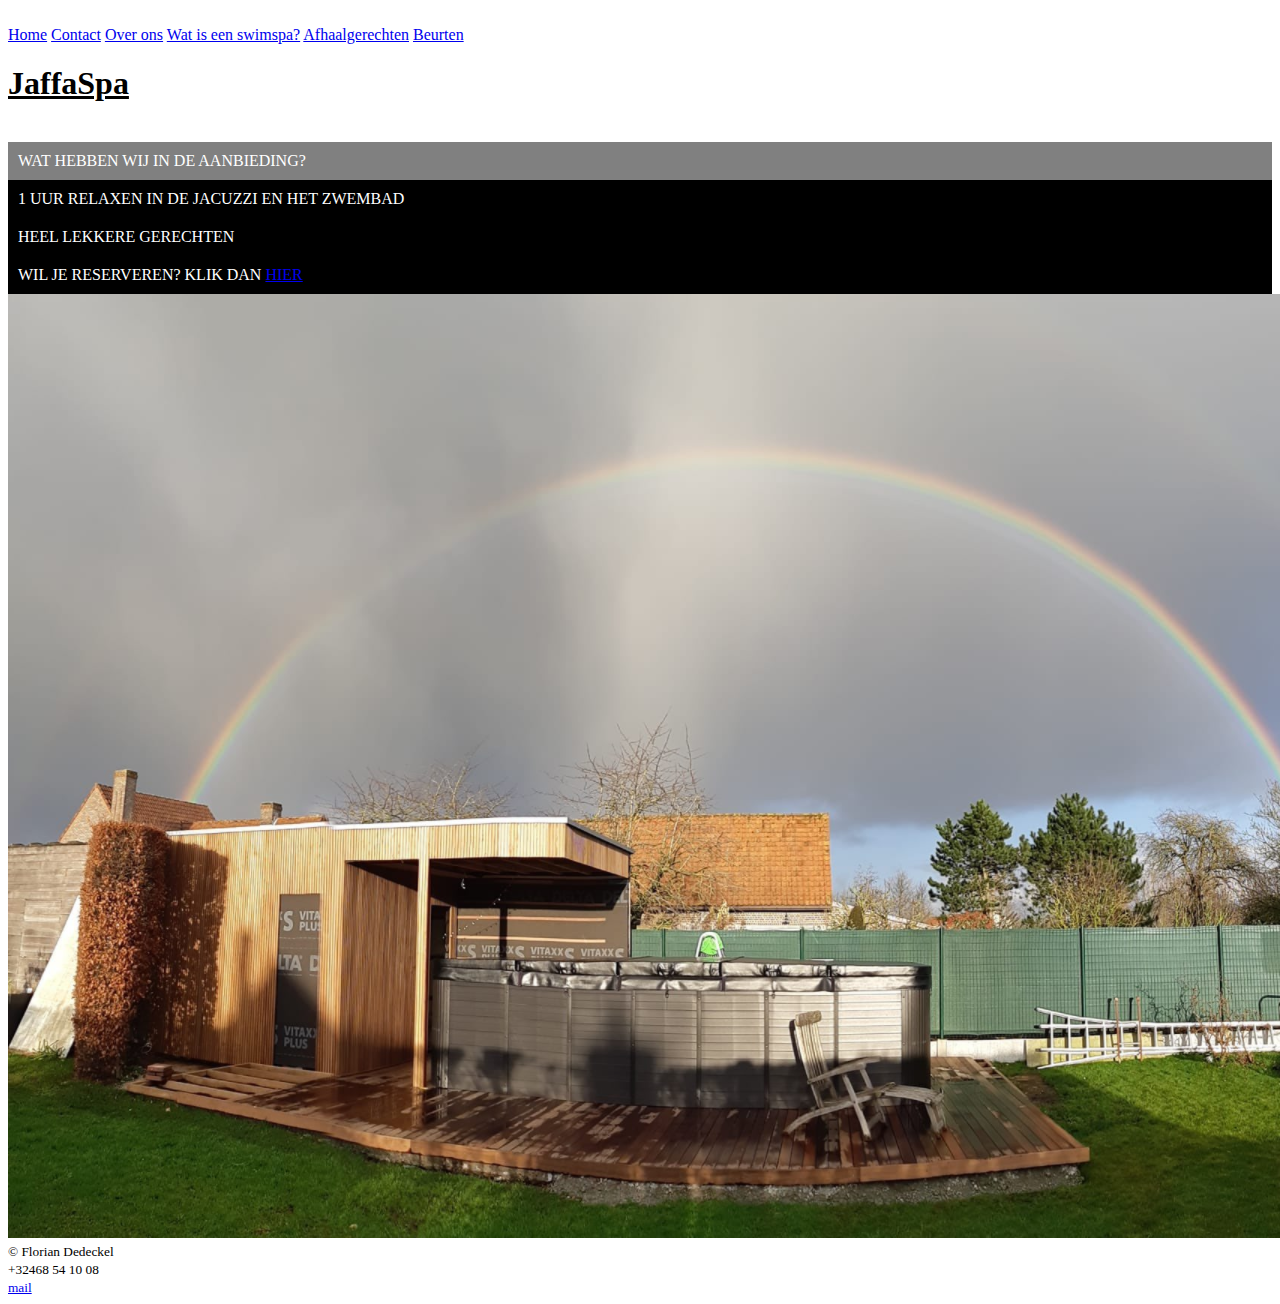
==== index.html @ 035b37b6 "add meta leiband" ====
<!DOCTYPE html>
<html lang="nl">
<head>
    <link rel="stylesheet" href="../Jaffaspa/css/style.css">
    <meta charset="UTF-8">
    <meta http-equiv="X-UA-Compatible" content="IE=edge">
    <meta name="viewport" content="width=device-width, initial-scale=1.0">
    <title>Home | JaffaSpan</title>
</head>
<body>
    <header>
        <img class="logo left" src="../Jaffaspa/fotos/jaffaspan 4.png" alt="">
        <nav class="nav-container">
            <a class="nav-item" href="./index.html">Home</a>
            <a class="nav-item" href="./contacteer ons.html">Contact</a>
            <a class="nav-item" href="./over ons.html">Over ons</a>
            <a class="nav-item" href="./wat is een swimspa.html">Wat is een swimspa?</a>
            <a class="nav-item" href="./gerechten.html">Afhaalgerechten</a>
            <a class="nav-item" href="./Hoeveel kost een beurt.html">Beurten</a>
        </nav>
    </header>
    <main class="beige-background">
        <h1><u>JaffaSpa</u></h1><br>
        <div style="background-color: gray; color: #FFFFFF; padding: 10px;">WAT HEBBEN WIJ IN DE AANBIEDING?</div>
        <div style="background-color: black; color: #FFFFFF; padding: 10px;"> 1 UUR RELAXEN IN DE JACUZZI EN HET ZWEMBAD</div>
        <div style="background-color: black; color: #FFFFFF; padding: 10px;"> HEEL LEKKERE GERECHTEN</div>
        <div style="background-color: black; color: #FFFFFF; padding: 10px;">WIL JE RESERVEREN? KLIK DAN <a href="./contacteer ons.html">HIER</a></div>

        <div class="flex-container">
            <div class="flex-item bigger-pepe">
                <img src="./fotos/swimspa2.jpg" alt="Foto van de Swimspa">
            </div>
        </div>

    </main>
    <footer>
        <small>&copy; Florian Dedeckel</small><br>
        <small>+32468 54 10 08</small><br>
        <small><a href="mailto:Jaffaspan@hotmail.com">mail</a></small>
    </footer>
</body>
</html>
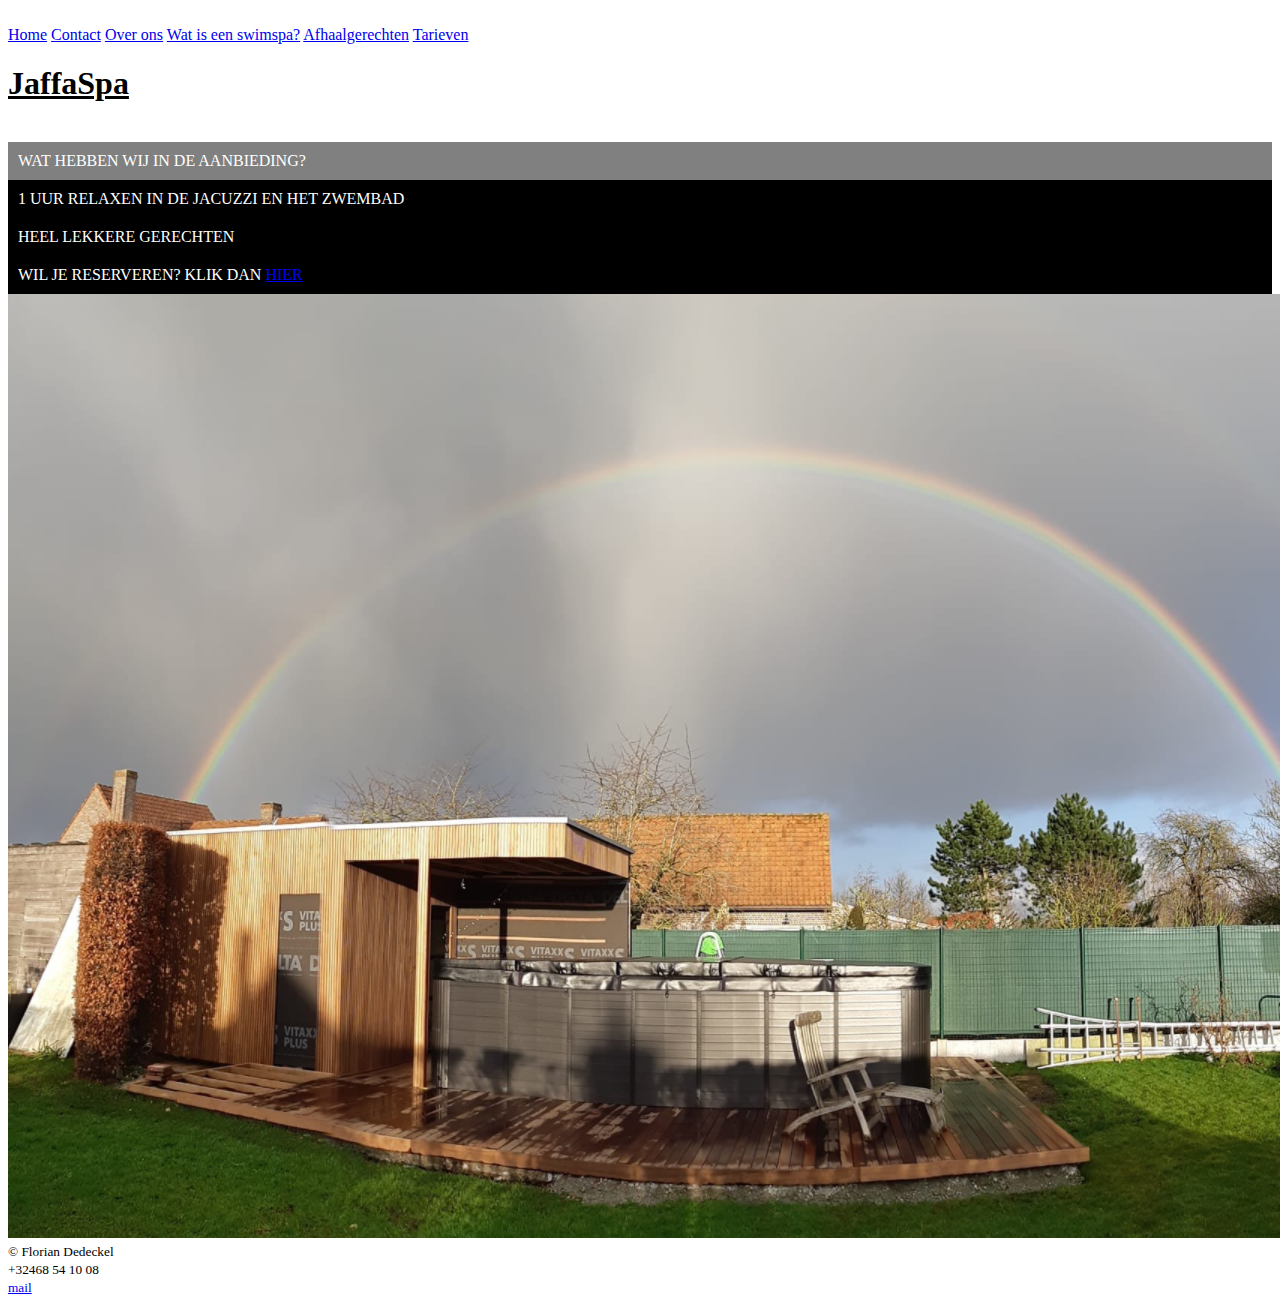
==== commit 0fcb82bb: "add" ====
--- a/index.html
+++ b/index.html
@@ -16,7 +16,7 @@
             <a class="nav-item" href="./over ons.html">Over ons</a>
             <a class="nav-item" href="./wat is een swimspa.html">Wat is een swimspa?</a>
             <a class="nav-item" href="./gerechten.html">Afhaalgerechten</a>
-            <a class="nav-item" href="./Hoeveel kost een beurt.html">Beurten</a>
+            <a class="nav-item" href="./Hoeveel kost een beurt.html">Tarieven</a>
         </nav>
     </header>
     <main class="beige-background">
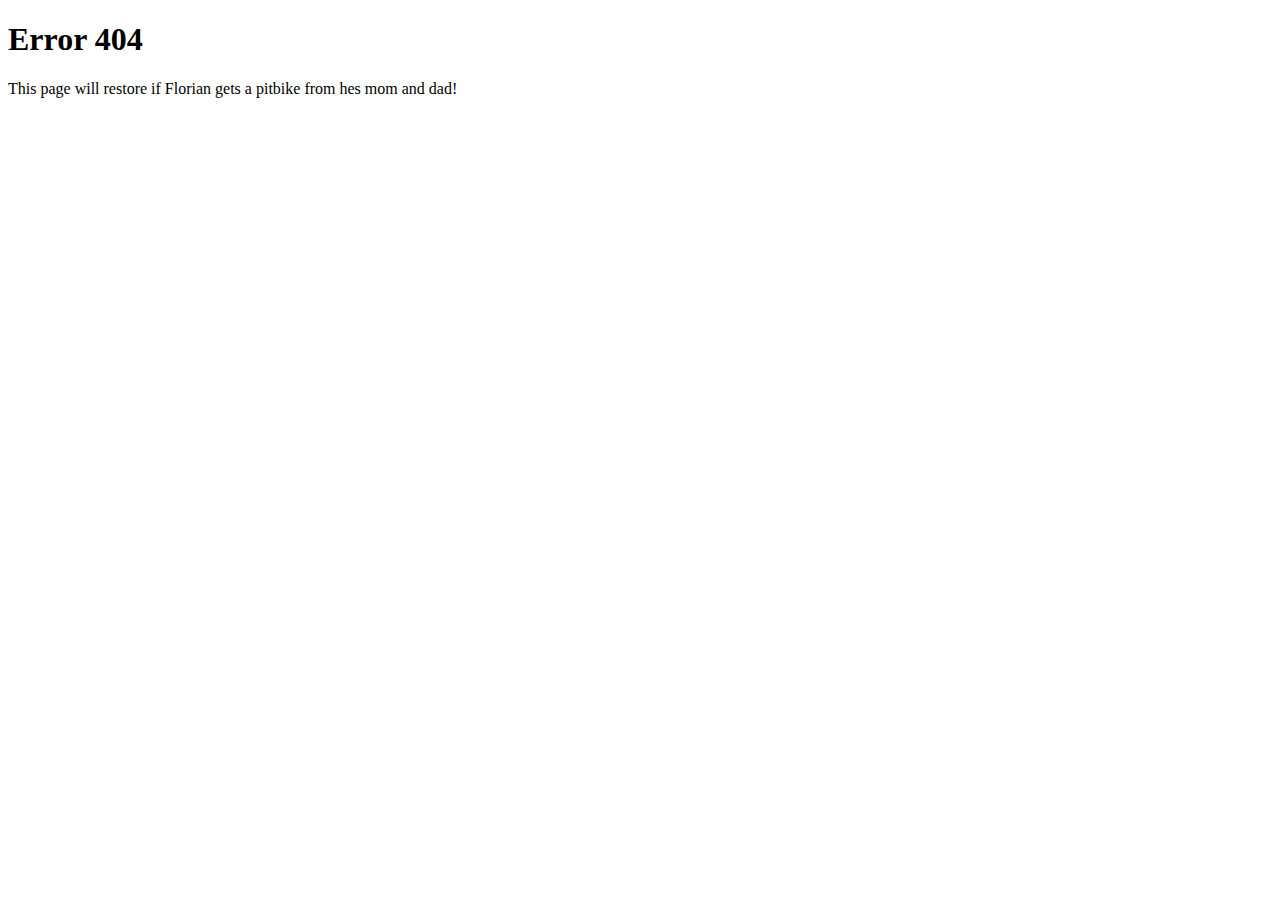
==== commit 29c76d19: "add" ====
--- a/index.html
+++ b/index.html
@@ -8,36 +8,8 @@
     <title>Home | JaffaSpan</title>
 </head>
 <body>
-    <header>
-        <img class="logo left" src="../Jaffaspa/fotos/jaffaspan 4.png" alt="">
-        <nav class="nav-container">
-            <a class="nav-item" href="./index.html">Home</a>
-            <a class="nav-item" href="./contacteer ons.html">Contact</a>
-            <a class="nav-item" href="./over ons.html">Over ons</a>
-            <a class="nav-item" href="./wat is een swimspa.html">Wat is een swimspa?</a>
-            <a class="nav-item" href="./gerechten.html">Afhaalgerechten</a>
-            <a class="nav-item" href="./Hoeveel kost een beurt.html">Tarieven</a>
-        </nav>
-    </header>
-    <main class="beige-background">
-        <h1><u>JaffaSpa</u></h1><br>
-        <div style="background-color: gray; color: #FFFFFF; padding: 10px;">WAT HEBBEN WIJ IN DE AANBIEDING?</div>
-        <div style="background-color: black; color: #FFFFFF; padding: 10px;"> 1 UUR RELAXEN IN DE JACUZZI EN HET ZWEMBAD</div>
-        <div style="background-color: black; color: #FFFFFF; padding: 10px;"> HEEL LEKKERE GERECHTEN</div>
-        <div style="background-color: black; color: #FFFFFF; padding: 10px;">WIL JE RESERVEREN? KLIK DAN <a href="./contacteer ons.html">HIER</a></div>
-
-        <div class="flex-container">
-            <div class="flex-item bigger-pepe">
-                <img src="./fotos/swimspa2.jpg" alt="Foto van de Swimspa">
-            </div>
-        </div>
-
-    </main>
-    <footer>
-        <small>&copy; Florian Dedeckel</small><br>
-        <small>+32468 54 10 08</small><br>
-        <small><a href="mailto:Jaffaspan@hotmail.com">mail</a></small>
-    </footer>
+    <h1>Error 404</h1>
+    <p>This page will restore if Florian gets a pitbike from hes mom and dad!</p>
 </body>
 </html>
 
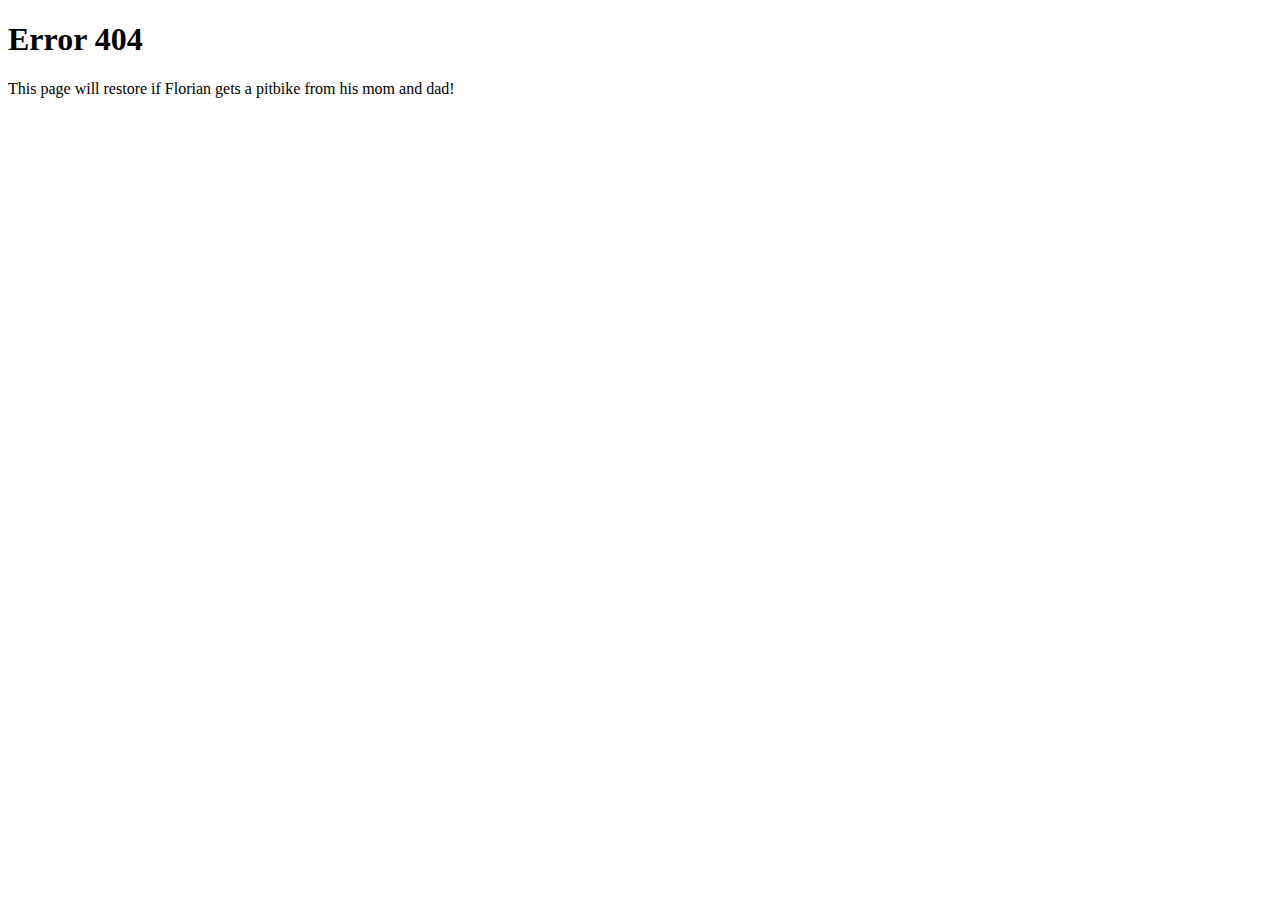
==== commit 06904ea0: "addd" ====
--- a/index.html
+++ b/index.html
@@ -9,7 +9,7 @@
 </head>
 <body>
     <h1>Error 404</h1>
-    <p>This page will restore if Florian gets a pitbike from hes mom and dad!</p>
+    <p>This page will restore if Florian gets a pitbike from his mom and dad!</p>
 </body>
 </html>
 
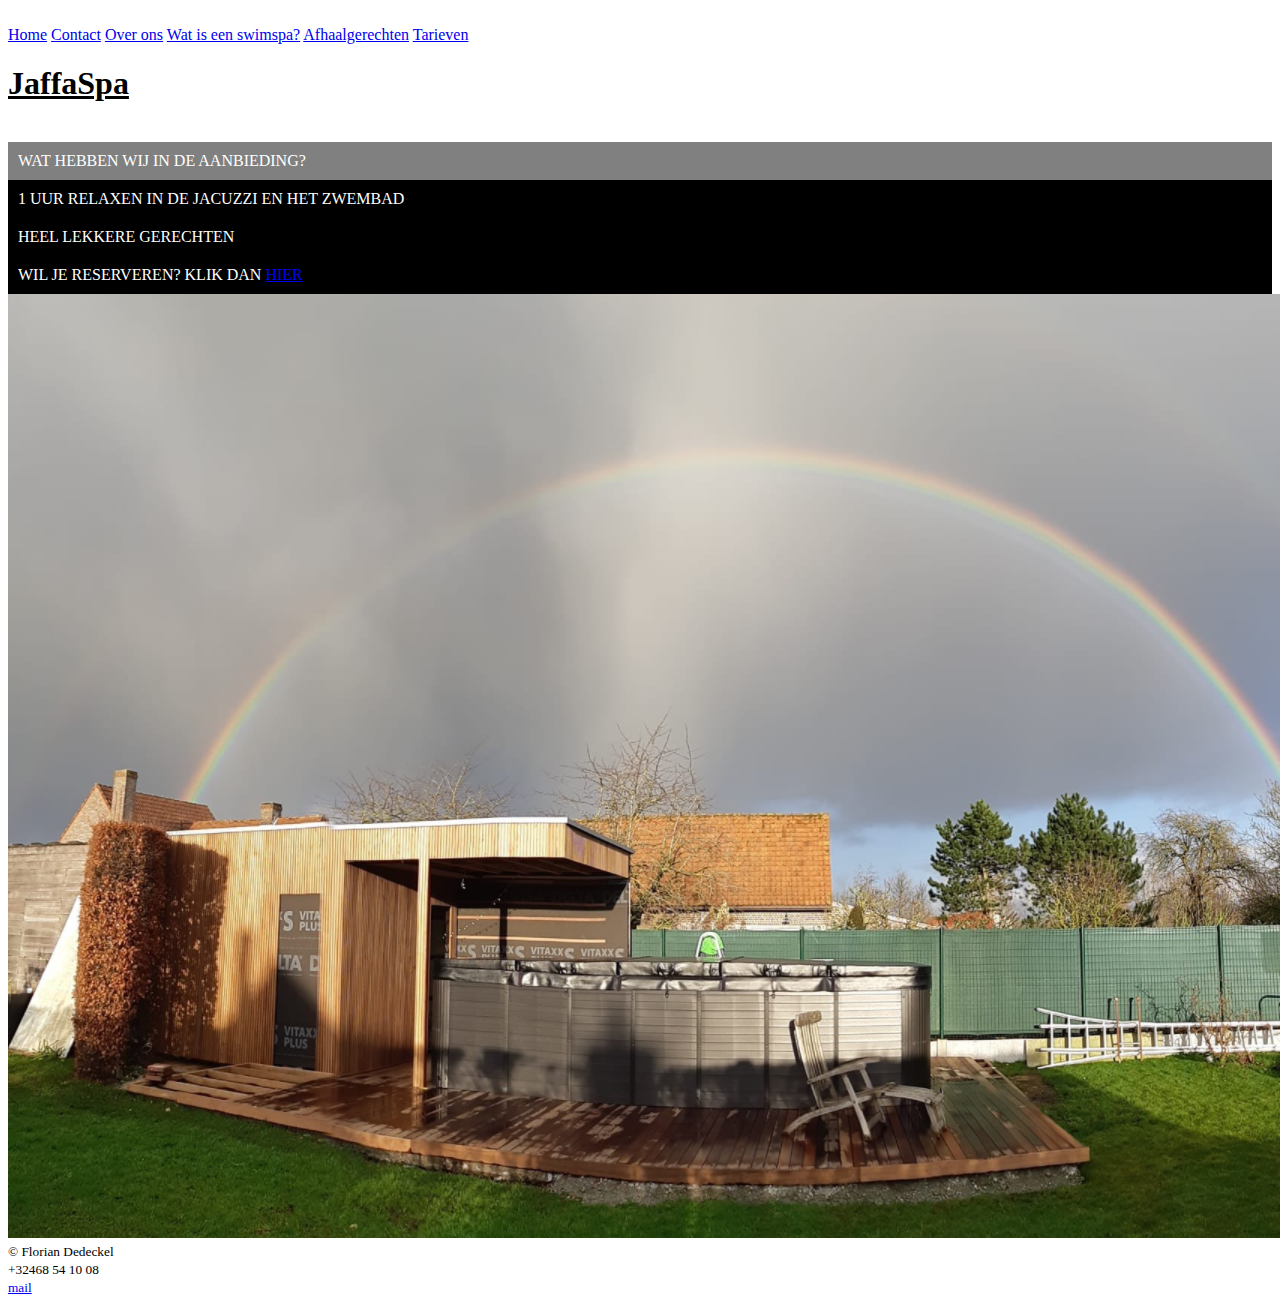
==== commit 80378c29: "ssshees" ====
--- a/index.html
+++ b/index.html
@@ -8,8 +8,36 @@
     <title>Home | JaffaSpan</title>
 </head>
 <body>
-    <h1>Error 404</h1>
-    <p>This page will restore if Florian gets a pitbike from his mom and dad!</p>
+    <header>
+        <img class="logo left" src="../Jaffaspa/fotos/jaffaspan 4.png" alt="">
+        <nav class="nav-container">
+            <a class="nav-item" href="./index.html">Home</a>
+            <a class="nav-item" href="./contacteer ons.html">Contact</a>
+            <a class="nav-item" href="./over ons.html">Over ons</a>
+            <a class="nav-item" href="./wat is een swimspa.html">Wat is een swimspa?</a>
+            <a class="nav-item" href="./gerechten.html">Afhaalgerechten</a>
+            <a class="nav-item" href="./Hoeveel kost een beurt.html">Tarieven</a>
+        </nav>
+    </header>
+    <main class="beige-background">
+        <h1><u>JaffaSpa</u></h1><br>
+        <div style="background-color: gray; color: #FFFFFF; padding: 10px;">WAT HEBBEN WIJ IN DE AANBIEDING?</div>
+        <div style="background-color: black; color: #FFFFFF; padding: 10px;"> 1 UUR RELAXEN IN DE JACUZZI EN HET ZWEMBAD</div>
+        <div style="background-color: black; color: #FFFFFF; padding: 10px;"> HEEL LEKKERE GERECHTEN</div>
+        <div style="background-color: black; color: #FFFFFF; padding: 10px;">WIL JE RESERVEREN? KLIK DAN <a href="./contacteer ons.html">HIER</a></div>
+
+        <div class="flex-container">
+            <div class="flex-item bigger-pepe">
+                <img src="./fotos/swimspa2.jpg" alt="Foto van de Swimspa">
+            </div>
+        </div>
+
+    </main>
+    <footer>
+        <small>&copy; Florian Dedeckel</small><br>
+        <small>+32468 54 10 08</small><br>
+        <small><a href="mailto:Jaffaspan@hotmail.com">mail</a></small>
+    </footer>
 </body>
 </html>
 
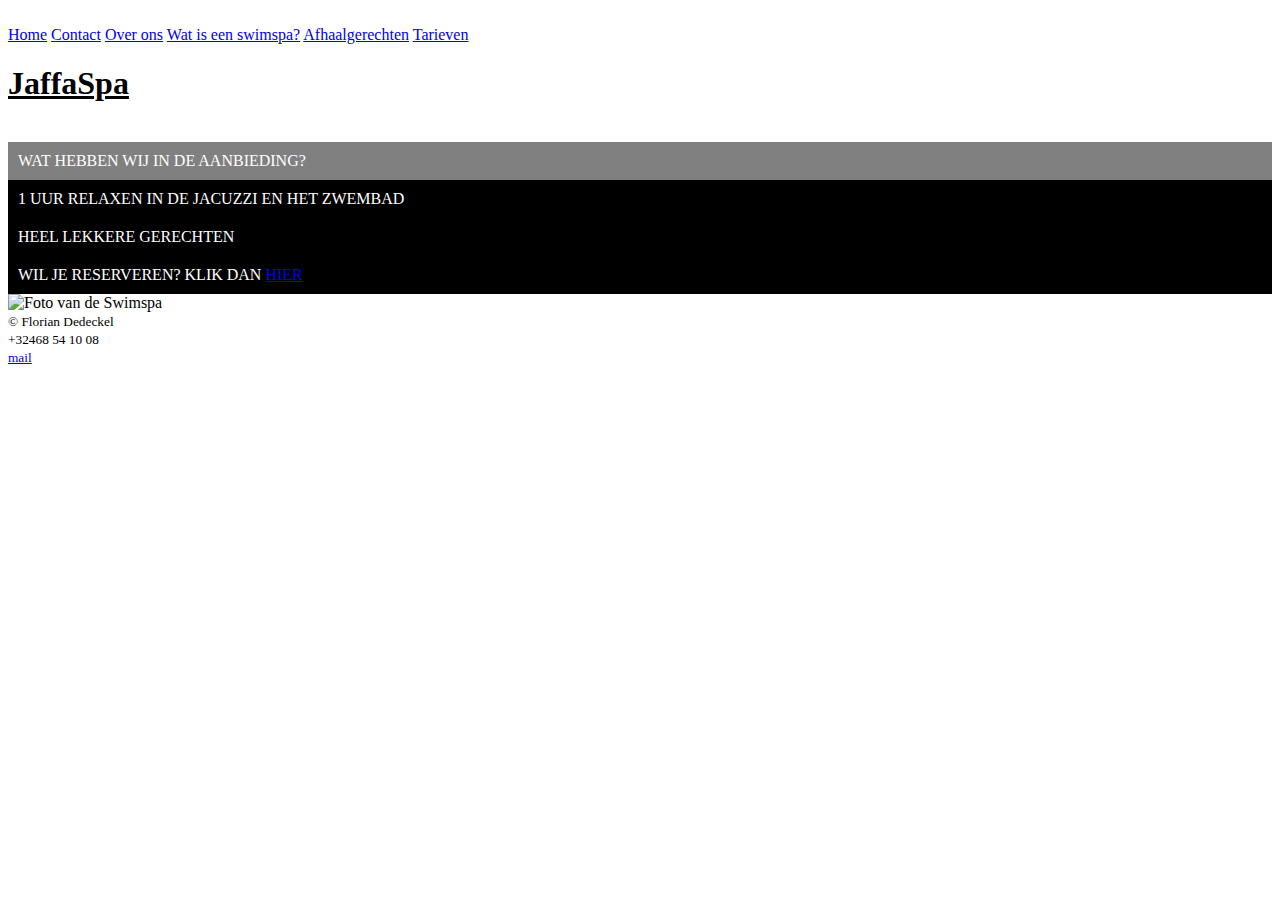
==== commit dc81750c: "sammmmm" ====
--- a/index.html
+++ b/index.html
@@ -28,7 +28,7 @@
 
         <div class="flex-container">
             <div class="flex-item bigger-pepe">
-                <img src="./fotos/swimspa2.jpg" alt="Foto van de Swimspa">
+                <img src="./IMG_2754.JPG" alt="Foto van de Swimspa">
             </div>
         </div>
 
